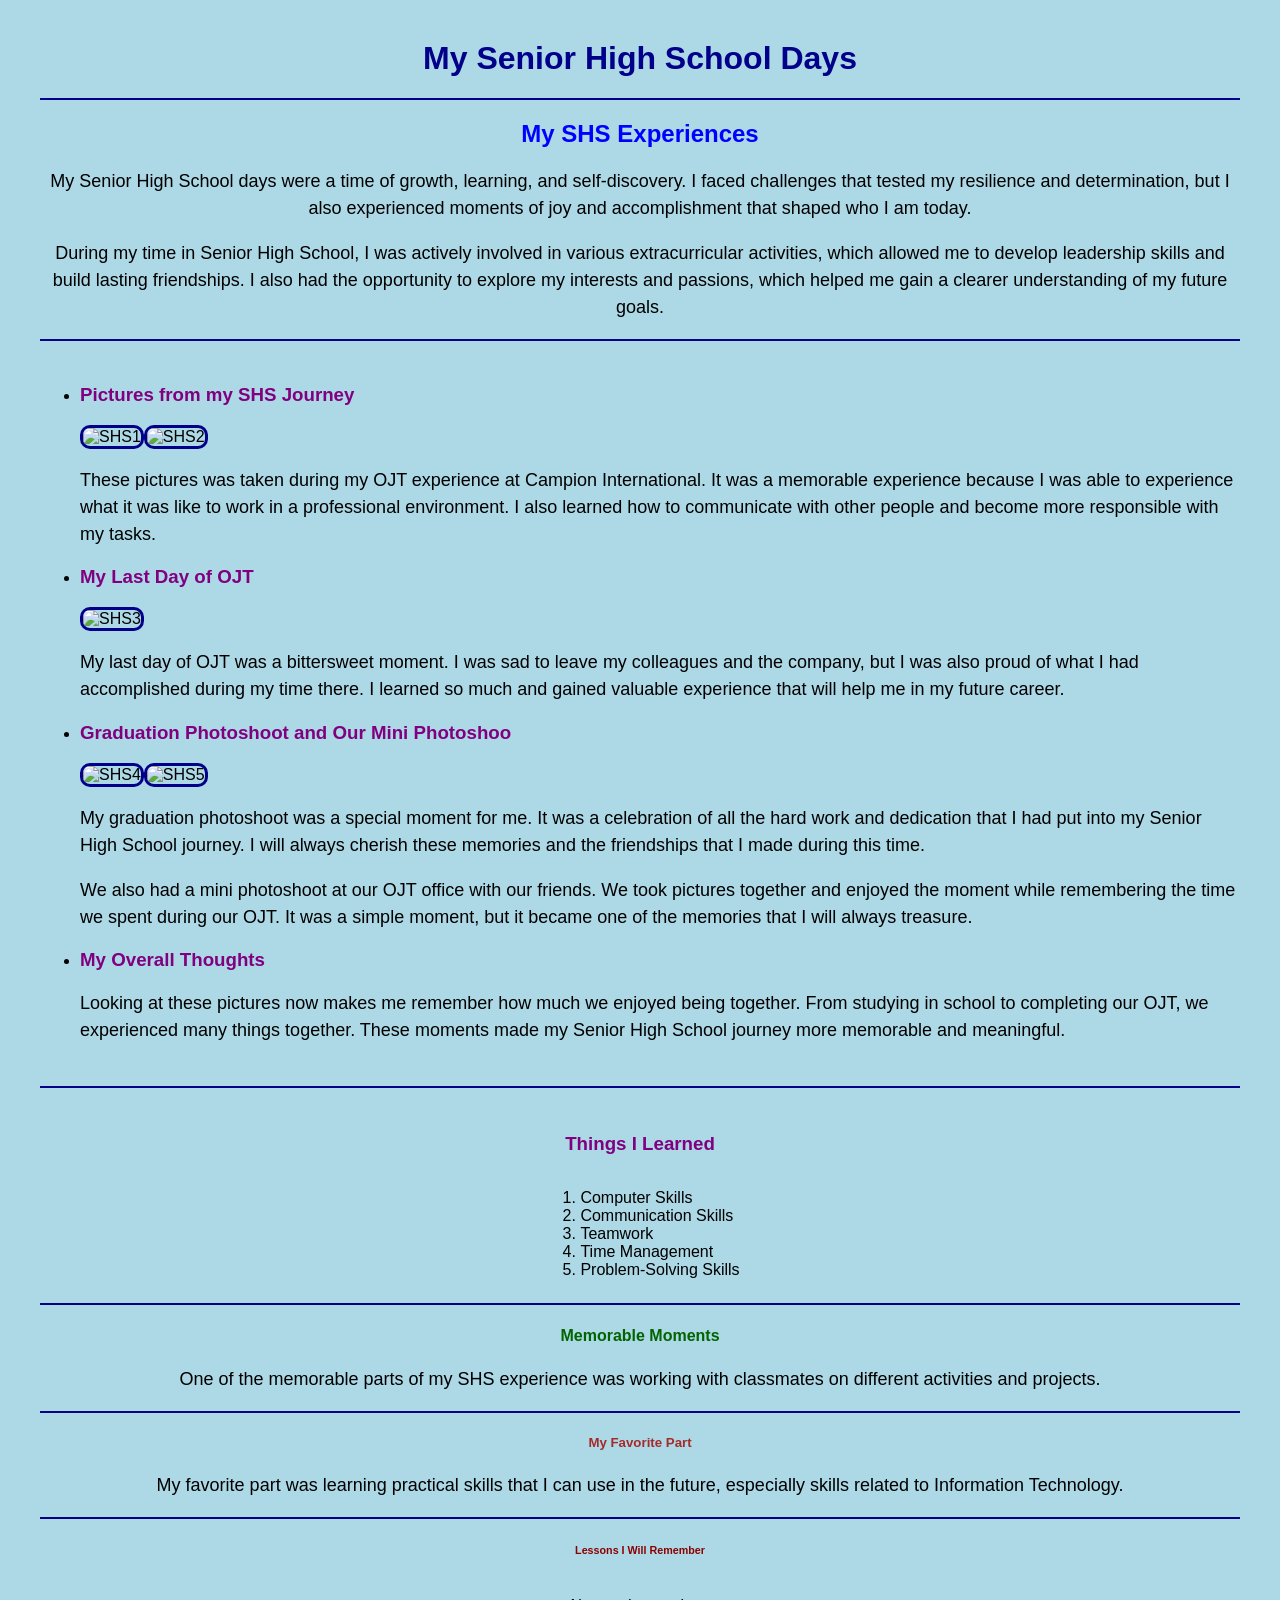
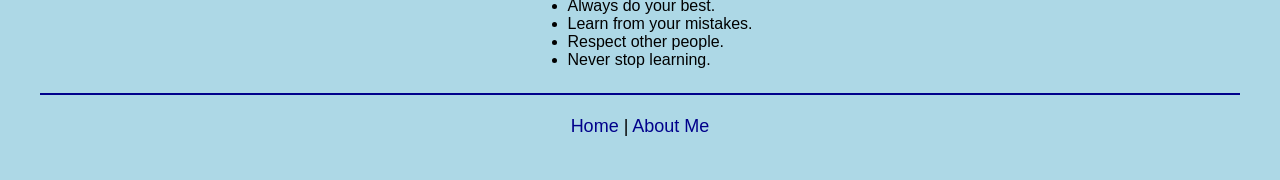
==== SHS_Days.html @ fea1619e "Add files via upload" ====
<!DOCTYPE html>
<html lang="en">
    <meta charset="UTF-8">
    <meta name="viewport" content="width=device-width, initial-scale=1.0">
    <link rel="stylesheet" href="style.css">
    <head>
        <meta charset="UTF-8">
        <meta name="viewport" content="width=device-width, initial-scale=1.0">
        <title> My Senior High School Days</title>

        <h1 class="text-center">My Senior High School Days</h1>

        <hr>

        <h2>My SHS Experiences</h2>

        <p>My Senior High School days were a time of growth, learning, and self-discovery. I faced      challenges that tested my resilience and determination, but I also experienced moments of joy and accomplishment that shaped who I am today.</p>

        <p>During my time in Senior High School, I was actively involved in various extracurricular activities, which allowed me to develop leadership skills and build lasting friendships. I also had the opportunity to explore my interests and passions, which helped me gain a clearer understanding of my future goals.</p>

        <hr>
        <ul>
            <li><h3>Pictures from my SHS Journey</h3>

        <img src="shs/shs1.jpg" alt="SHS1" width="200" height="200"><img src="shs/shs2.jpg" alt="SHS2" width="200" height="200"></li>

            <p>These pictures was taken during my OJT experience at Campion International. It was a memorable experience because I was able to experience what it was like to work in a professional environment. I also learned how to communicate with other people and become more responsible with my tasks.</p>

            <li><h3>My Last Day of OJT</h3></li>

            <img src="shs/shs4.jpg" alt="SHS3" width="300" height="300">

            <p>My last day of OJT was a bittersweet moment. I was sad to leave my colleagues and the company, but I was also proud of what I had accomplished during my time there. I learned so much and gained valuable experience that will help me in my future career.</p>

            <li><h3>Graduation Photoshoot and Our Mini Photoshoo</h3></li>

            <img src="shs/shs3.jpg" alt="SHS4" width="210" height="210"><img src="shs/shs5.jpg" alt="SHS5" width="210" height="210">

            <p>My graduation photoshoot was a special moment for me. It was a celebration of all the hard work and dedication that I had put into my Senior High School journey. I will always cherish these memories and the friendships that I made during this time.</p>

            <p>We also had a mini photoshoot at our OJT office with our friends. We took pictures together and enjoyed the moment while remembering the time we spent during our OJT. It was a simple moment, but it became one of the memories that I will always treasure.</p>

            <li><h3>My Overall Thoughts</h3></li>
            <p> Looking at these pictures now makes me remember how much we enjoyed
    being together. From studying in school to completing our OJT, we
    experienced many things together. These moments made my Senior High
    School journey more memorable and meaningful.</p>

        </ul>
        <hr>
        <br>

        <h3>Things I Learned</h3>
        <ol>
            <li>Computer Skills</li>
            <li>Communication Skills</li>
            <li>Teamwork</li>
            <li>Time Management</li>
            <li>Problem-Solving Skills</li>
        </ol>

        <hr>

        <h4>Memorable Moments</h4>

        <p>One of the memorable parts of my SHS experience was working with classmates on different activities and projects.</p>

        <hr>

         <h5>My Favorite Part</h5>

         <p>My favorite part was learning practical skills that I can use in the future, especially skills related to Information Technology.</p>

         <hr>

         <h6>Lessons I Will Remember</h6>

          <ul>
             <li>Always do your best.</li>
             <li>Learn from your mistakes.</li>
             <li>Respect other people.</li>
             <li>Never stop learning.</li>
         </ul>

         <hr>

         <p>
             <a href="Act5.html.html">Home</a> |
             <a href="about.html">About Me</a>
         </p>

    </body>
</html>
---- style.css ----
body {
    background-color: lightblue;
    color: black;
    font-family: Arial, sans-serif;
    text-align: center;
    margin: 40px;
}

h1 {
    color: darkblue;
}

h2 {
    color: blue;
}

h3 {
    color: purple;
}

h4 {
    color: darkgreen;
}

h5 {
    color: brown;
}

h6 {
    color: darkred;
}

p {
    font-size: 18px;
    line-height: 1.5;
}

img {
    border-radius: 10px;
    border: 3px solid darkblue;
}

ul, ol {
    display: inline-block;
    text-align: left;
}

a {
    color: darkblue;
    text-decoration: none;
}

a:hover {
    color: red;
}

hr {
    border: 1px solid darkblue;
}
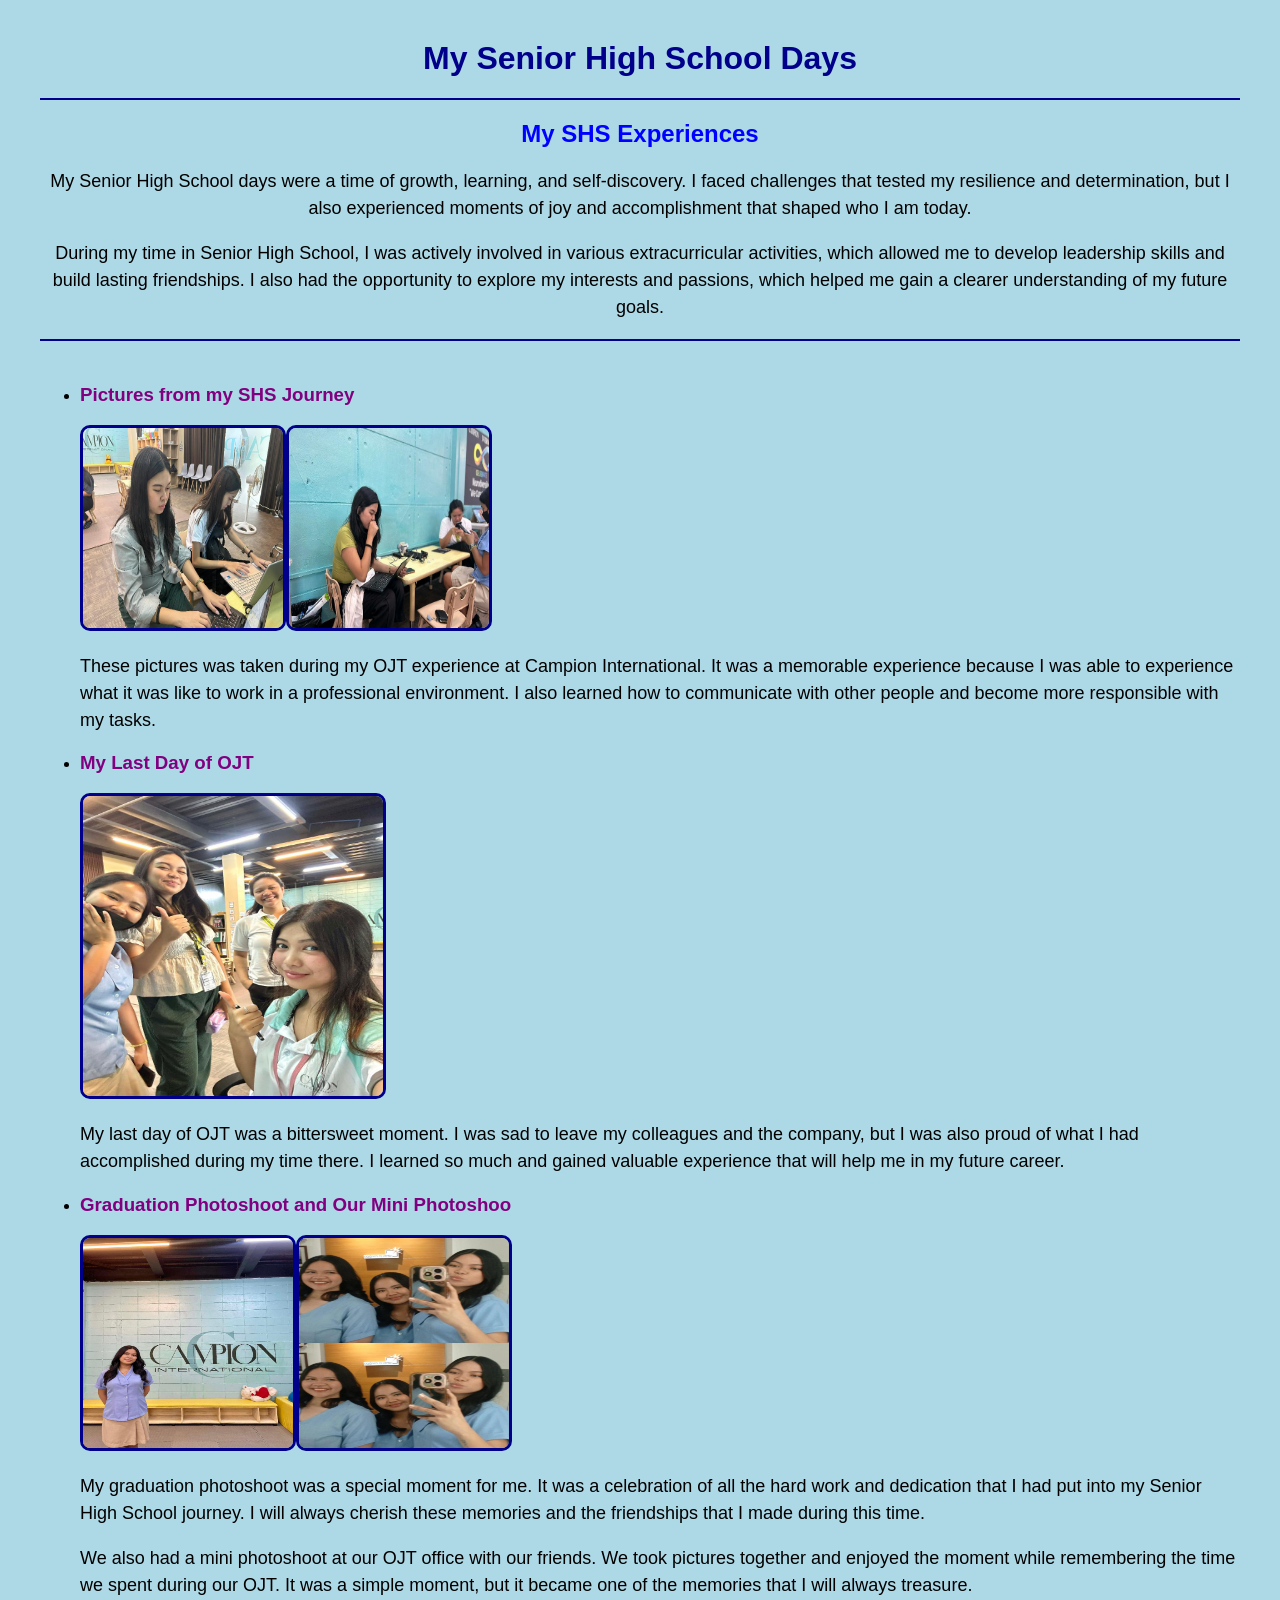
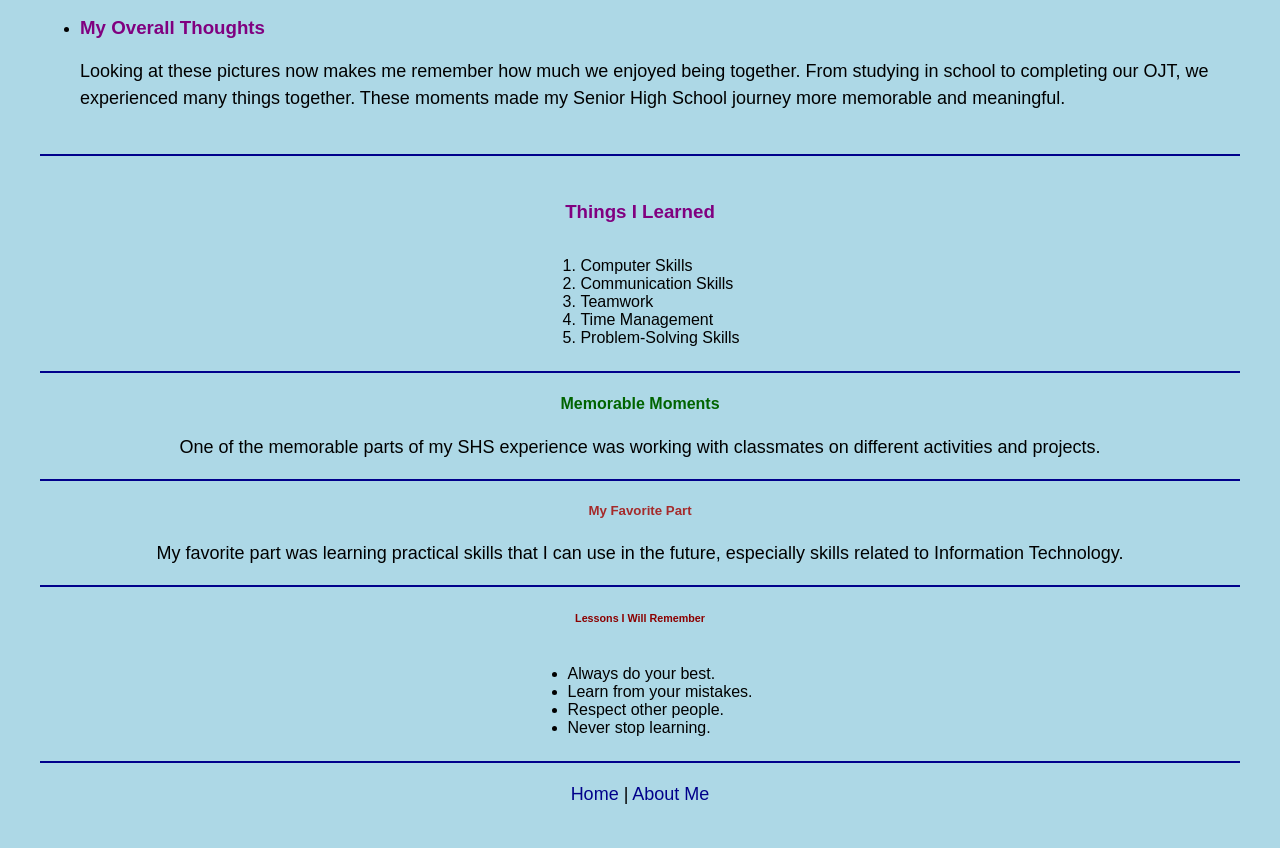
==== commit 358b0a96: "Fix image paths and correct text in SHS_Days.html Updated image paths and fixed minor text issues." ====
--- a/SHS_Days.html
+++ b/SHS_Days.html
@@ -22,19 +22,19 @@
         <ul>
             <li><h3>Pictures from my SHS Journey</h3>
 
-        <img src="shs/shs1.jpg" alt="SHS1" width="200" height="200"><img src="shs/shs2.jpg" alt="SHS2" width="200" height="200"></li>
+        <img src="shs1.jpg" alt="SHS1" width="200" height="200"><img src="shs2.jpg" alt="SHS2" width="200" height="200"></li>
 
             <p>These pictures was taken during my OJT experience at Campion International. It was a memorable experience because I was able to experience what it was like to work in a professional environment. I also learned how to communicate with other people and become more responsible with my tasks.</p>
 
             <li><h3>My Last Day of OJT</h3></li>
 
-            <img src="shs/shs4.jpg" alt="SHS3" width="300" height="300">
+            <img src="shs4.jpg" alt="SHS3" width="300" height="300">
 
             <p>My last day of OJT was a bittersweet moment. I was sad to leave my colleagues and the company, but I was also proud of what I had accomplished during my time there. I learned so much and gained valuable experience that will help me in my future career.</p>
 
             <li><h3>Graduation Photoshoot and Our Mini Photoshoo</h3></li>
 
-            <img src="shs/shs3.jpg" alt="SHS4" width="210" height="210"><img src="shs/shs5.jpg" alt="SHS5" width="210" height="210">
+            <img src="shs3.jpg" alt="SHS4" width="210" height="210"><img src="shs5.jpg" alt="SHS5" width="210" height="210">
 
             <p>My graduation photoshoot was a special moment for me. It was a celebration of all the hard work and dedication that I had put into my Senior High School journey. I will always cherish these memories and the friendships that I made during this time.</p>
 
@@ -90,4 +90,4 @@
          </p>
 
     </body>
-</html>+</html>
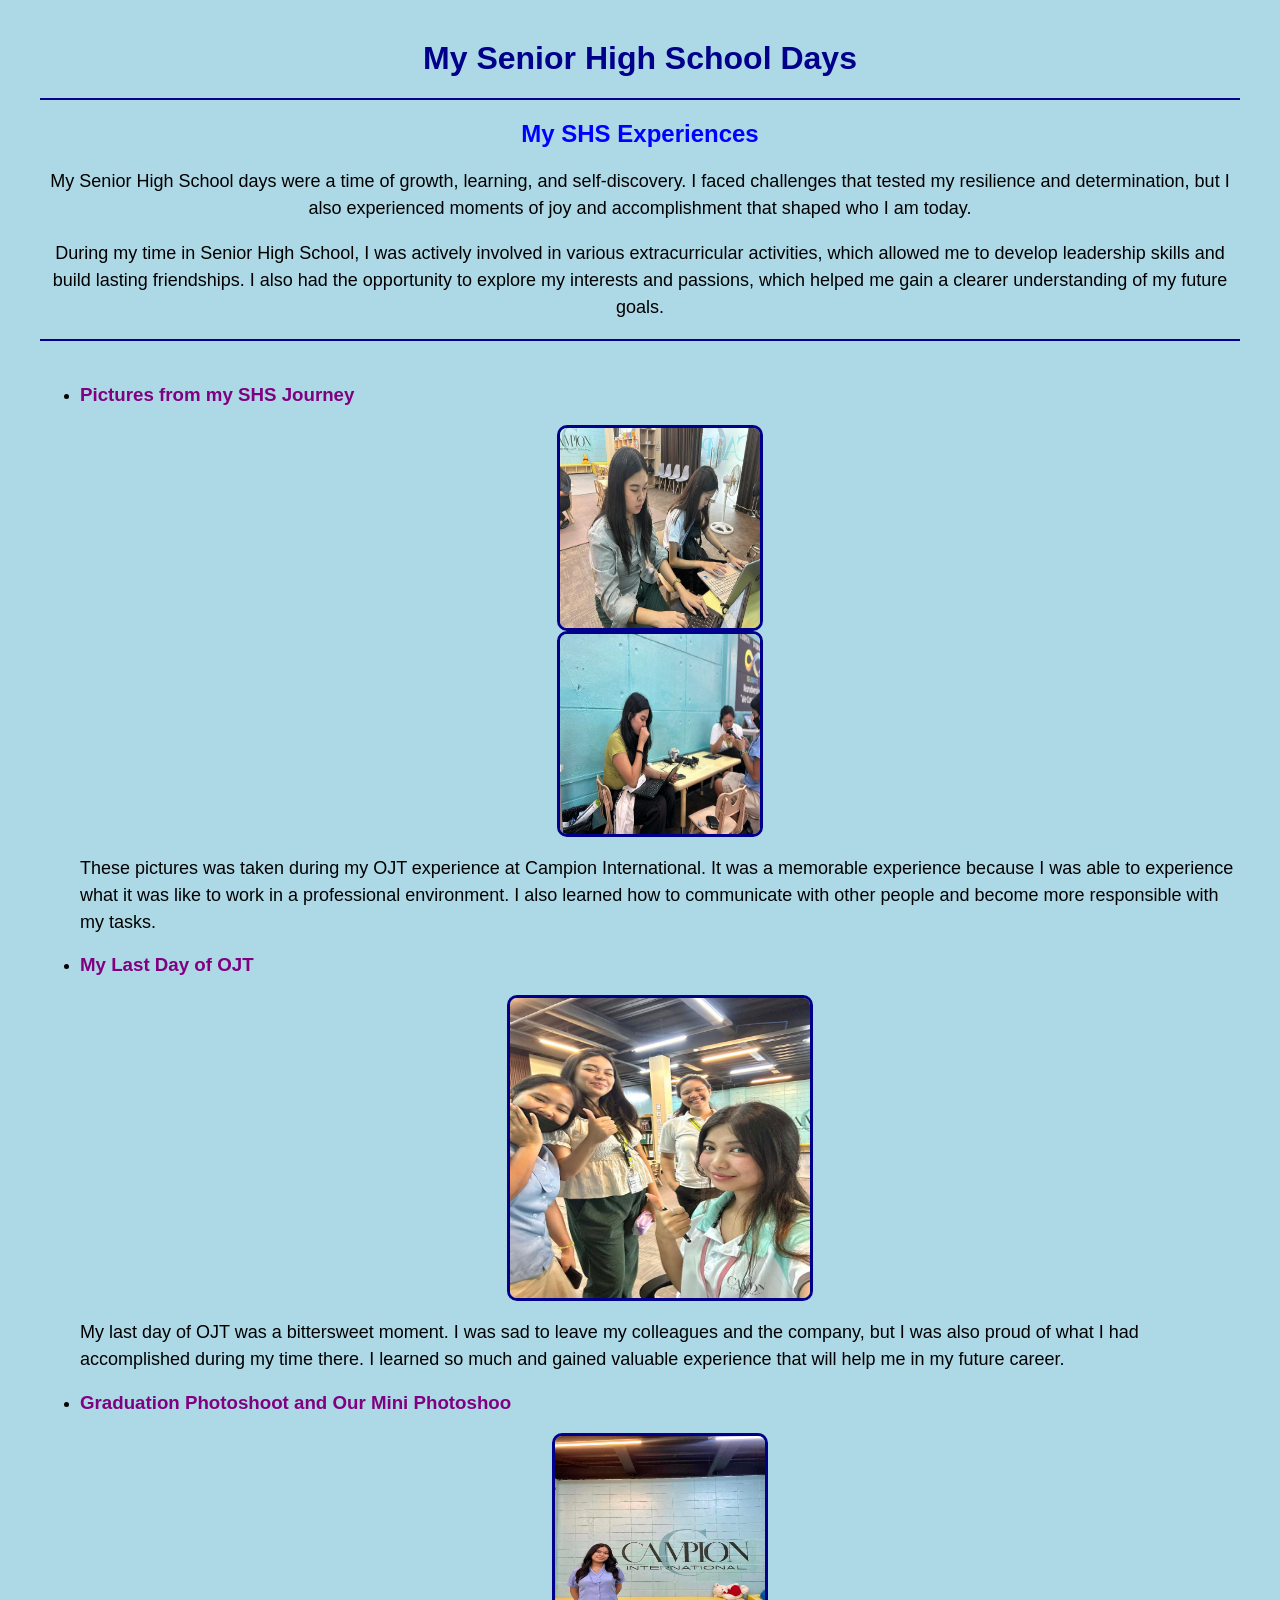
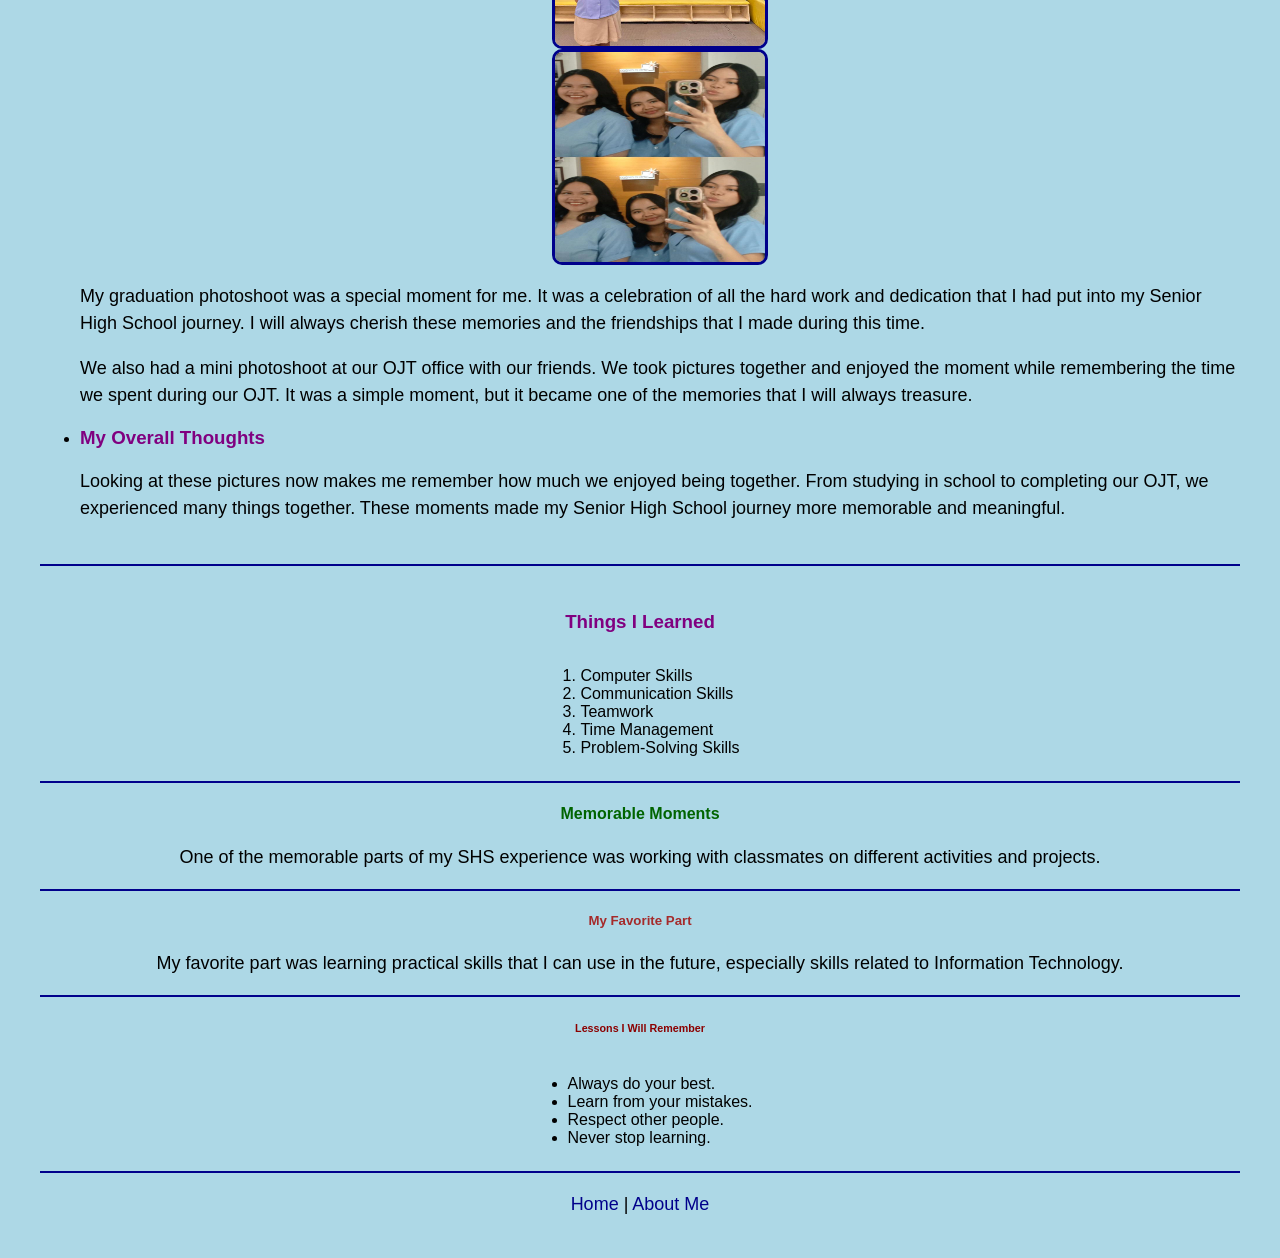
==== commit 80abd98d: "Refactor SHS_Days.html for structure and links Fixed HTML structure and corrected links in SHS_Days." ====
--- a/SHS_Days.html
+++ b/SHS_Days.html
@@ -86,7 +86,7 @@
 
          <p>
              <a href="Act5.html.html">Home</a> |
-             <a href="about.html">About Me</a>
+             <a href="About_Me.html">About Me</a>
          </p>
 
     </body>
--- a/style.css
+++ b/style.css
@@ -40,6 +40,11 @@
     border: 3px solid darkblue;
 }
 
+img {
+    display: block;
+    margin: auto;
+}
+
 ul, ol {
     display: inline-block;
     text-align: left;
@@ -56,4 +61,4 @@
 
 hr {
     border: 1px solid darkblue;
-}+}
